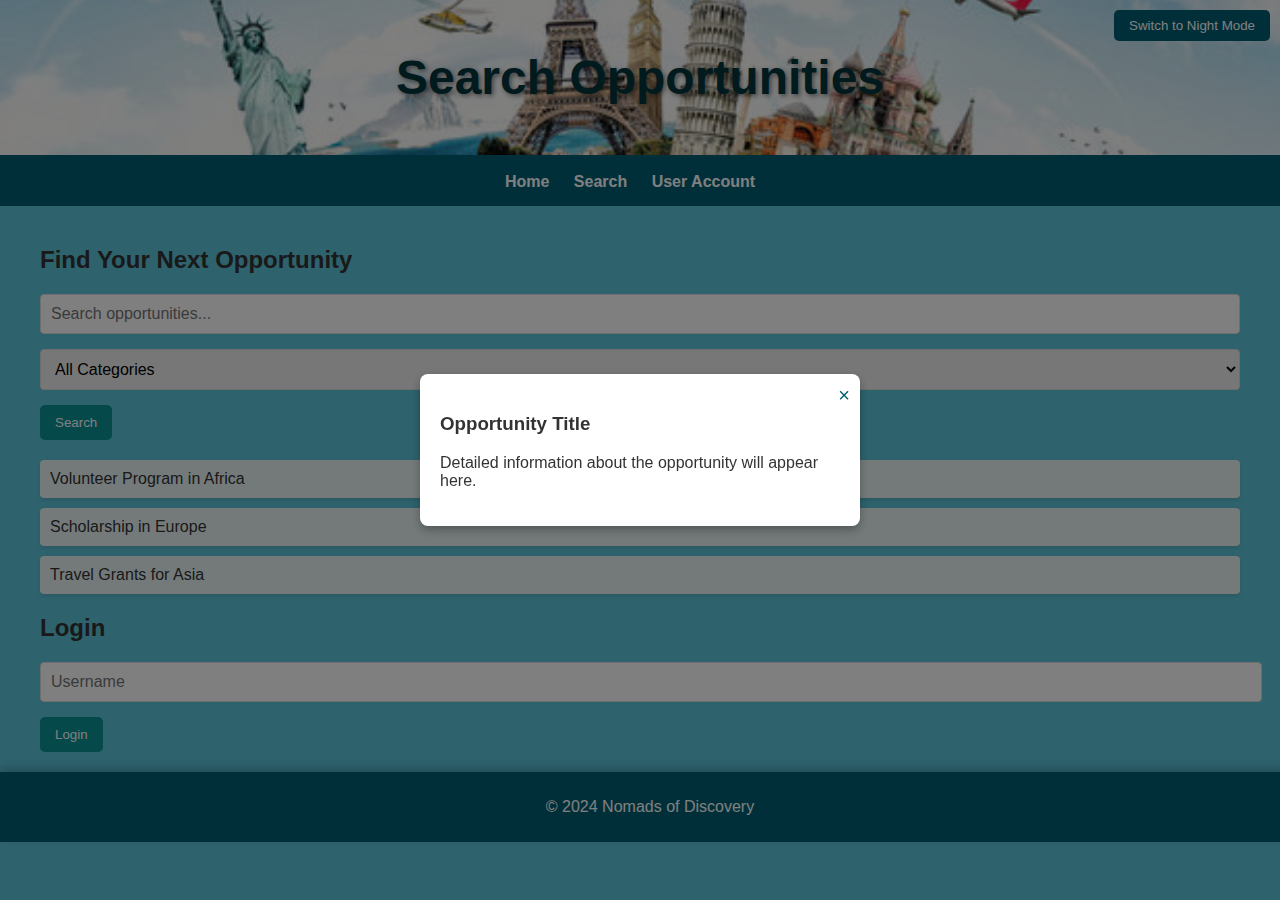
==== 6thassignment/search.html @ bea5c5bb "Add files via upload" ====
<!DOCTYPE html>
<html lang="en">
<head>
  <meta charset="UTF-8">
  <meta name="viewport" content="width=device-width, initial-scale=1.0">
  <title>Search Opportunities</title>
  <link rel="stylesheet" href="style.css">
</head>
<body>
  <!-- Theme Toggle Button -->
  <button id="theme-toggle" class="theme-toggle">Switch to Night Mode</button>

  <header>
    <h1>Search Opportunities</h1>
  </header>
  
  <nav>
    <ul>
      <li><a href="index.html">Home</a></li>
      <li><a href="search.html">Search</a></li>
      <li><a href="account.html">User Account</a></li>
    </ul>
  </nav>

  <main>
    <!-- Search and Filter Section -->
    <section>
      <h2>Find Your Next Opportunity</h2>
      <div class="filters">
        <input type="search" id="search" placeholder="Search opportunities..." class="search-input">
        <select id="category">
          <option value="">All Categories</option>
          <option value="volunteer">Volunteer</option>
          <option value="scholarship">Scholarship</option>
          <option value="grant">Grant</option>
        </select>
        <button id="search-button" class="search-btn">Search</button>
      </div>
      <ul id="results-list" class="results-list animate-on-scroll"></ul>
    </section>

    <section id="login-section">
      <h2>Login</h2>
      <input type="text" id="login-username" placeholder="Username">
      <button id="login-btn">Login</button>
      <button id="logout-btn" style="display:none;">Logout</button>
  </section>
  

    <!-- Modal for Opportunity Details -->
    <div class="modal" id="opportunity-modal">
      <div class="modal-content">
        <span class="modal-close" id="modal-close">&times;</span>
        <h3 id="modal-title">Opportunity Title</h3>
        <p id="modal-description">Detailed information about the opportunity will appear here.</p>
      </div>
    </div>
  </main>

  <footer>
    <p>&copy; 2024 Nomads of Discovery</p>
  </footer>

  <!-- JavaScript File -->
  <script src="main.js"></script>
</body>
</html>
---- 6thassignment/style.css ----
/* Global Styles */
body {
  font-family: 'Poppins', sans-serif;
  margin: 0;
  padding: 0;
  background-color: #5cc5da;
  color: #333;
  transition: background-color 0.4s ease; /* Smooth transition for background color */
}

/* Theme Toggle Button */
.theme-toggle {
  position: fixed;
  top: 10px;
  right: 10px;
  padding: 8px 15px;
  background-color: #005f73;
  color: white;
  border: none;
  cursor: pointer;
  z-index: 1000;
}

/* Night Theme Styles */
.night-theme {
  background-color: #333;
  color: #eee;
}

.night-theme header,
.night-theme nav,
.night-theme footer {
  background-color: #111;
  color: #fff;
}

/* Header Styles */
header {
  background-image: url('head.jpg');
  background-size: cover;
  background-position: center;
  color: #02343d;
  text-align: center;
  padding: 50px 20px;
  box-shadow: 0 4px 8px rgba(0, 0, 0, 0.2);
  border-bottom: 3px solid #005f73;
}

header h1 {
  font-size: 48px;
  margin: 0;
  text-shadow: 2px 2px 5px rgba(0, 0, 0, 0.5);
}

header h4 {
  color: #ffffff;
  text-shadow: 2px 2px 5px rgba(0, 0, 0, 0.5);
}

/* Navigation Styles */
nav {
  background-color: #005f73;
  padding: 15px;
  text-align: center;
}

nav ul {
  list-style: none;
  margin: 0;
  padding: 0;
}

nav li {
  display: inline-block;
  margin-right: 20px;
}

nav a {
  color: #fff;
  text-decoration: none;
  font-weight: bold;
  transition: color 0.3s ease;
}

nav a:hover {
  color: #94d2bd;
}

/* Main Styles */
main {
  padding: 20px;
  max-width: 1200px;
  margin: auto;
  transition: all 0.3s ease;
}

/* Form Styles */
form {
  margin: 20px 0;
  background-color: #ffffff;
  padding: 20px;
  border-radius: 8px;
  box-shadow: 0 4px 8px rgba(0, 0, 0, 0.1);
}

input[type="text"],
input[type="email"],
input[type="file"],
input[type="search"],
select {
  width: 100%;
  padding: 10px;
  border-radius: 4px;
  border: 1px solid #ddd;
  margin-bottom: 15px;
  font-size: 16px;
}

/* Button Styles */
button {
  background-color: #0a9396;
  color: #fff;
  border: none;
  padding: 10px 15px;
  border-radius: 5px;
  cursor: pointer;
  transition: background-color 0.3s;
}

button:hover {
  background-color: #005f73;
}

/* Opportunity Card Styles */
.opportunity-card {
  display: flex;
  align-items: center;
  margin-bottom: 20px;
}

.opportunity-card img {
  width: 150px;
  height: 100px;
  object-fit: cover;
  margin-right: 20px;
  border-radius: 8px;
}

/* Results List Styles */
.results-list {
  list-style: none;
  padding: 0;
  margin-top: 20px;
}

.results-list li {
  background-color: #e9f5f5;
  border-radius: 4px;
  padding: 10px;
  margin-bottom: 10px;
  box-shadow: 0 2px 4px rgba(0, 0, 0, 0.1);
  cursor: pointer;
  transition: background-color 0.3s ease;
}

.results-list li:hover {
  background-color: #d0f0f0;
}

/* Modal Popup Styles */
.modal {
  display: none;
  position: fixed;
  top: 0;
  left: 0;
  width: 100%;
  height: 100%;
  background-color: rgba(0, 0, 0, 0.5);
  display: flex;
  justify-content: center;
  align-items: center;
  z-index: 2000;
}

.modal-content {
  background-color: #fff;
  border-radius: 8px;
  padding: 20px;
  width: 80%;
  max-width: 400px;
  box-shadow: 0 4px 10px rgba(0, 0, 0, 0.3);
  position: relative;
}

.modal-close {
  position: absolute;
  top: 10px;
  right: 10px;
  cursor: pointer;
  font-size: 20px;
  color: #005f73;
}

/* Animations */
.animate-on-scroll {
  opacity: 0;
  transform: translateY(20px);
  transition: opacity 0.6s ease-out, transform 0.6s ease-out;
}

.animate-on-scroll.visible {
  opacity: 1;
  transform: translateY(0);
}

/* Footer Styles */
footer {
  background-color: #005f73;
  color: #fff;
  text-align: center;
  padding: 10px;
  position: relative;
  bottom: 0;
  width: 100%;
  box-shadow: 0 -4px 8px rgba(0, 0, 0, 0.2);
}

/* Miscellaneous */
.reset-btn {
  background-color: #f44336; /* Red color for reset button */
}
.reset-btn:hover {
  background-color: #d32f2f;
}

/* Star Rating Styles */
.star-rating {
  cursor: pointer;
  display: flex;
  gap: 5px;
}

.star {
  font-size: 24px; /* Adjust size as needed */
  color: gray; /* Default color */
  transition: color 0.3s;
}

.star.active,
.star:hover {
  color: gold; /* Color when active or hovered */
}

/* Additional Styles for Focused Item */
.opportunity-item:focus {
  outline: 2px solid #0a9396; /* Highlight focused opportunity */
}
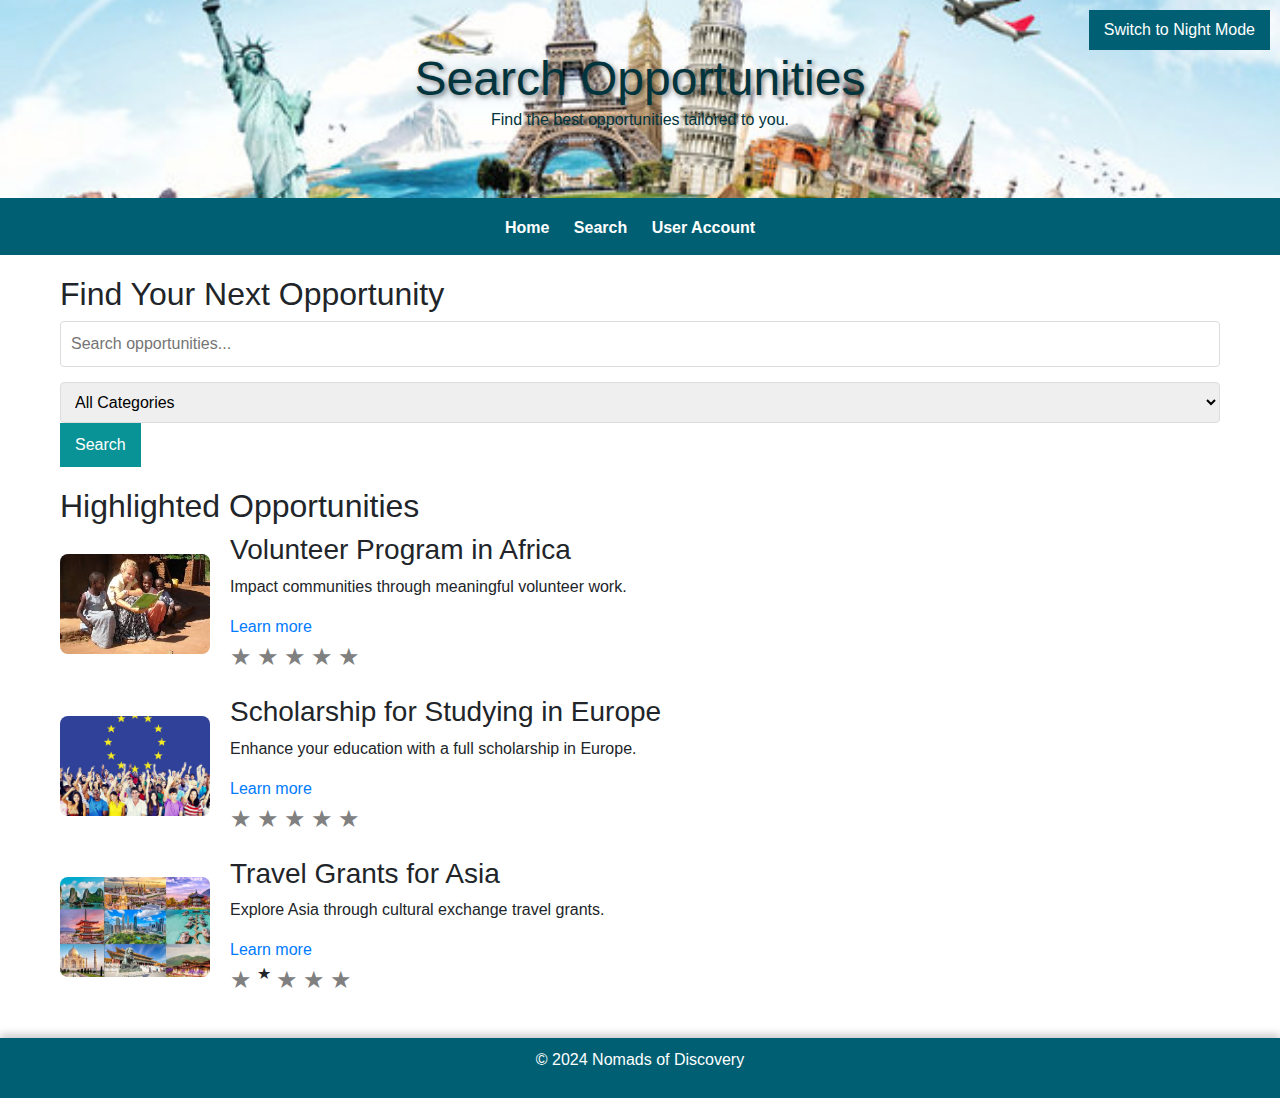
==== commit fd102d12: "Update search.html" ====
--- a/6thassignment/search.html
+++ b/6thassignment/search.html
@@ -3,8 +3,10 @@
 <head>
   <meta charset="UTF-8">
   <meta name="viewport" content="width=device-width, initial-scale=1.0">
-  <title>Search Opportunities</title>
+  <title>Search Opportunities - Nomads of Discovery</title>
   <link rel="stylesheet" href="style.css">
+  <link rel="stylesheet" href="https://stackpath.bootstrapcdn.com/bootstrap/4.5.2/css/bootstrap.min.css">
+  <link href="https://fonts.googleapis.com/css2?family=Poppins:wght@300;400;600&display=swap" rel="stylesheet">
 </head>
 <body>
   <!-- Theme Toggle Button -->
@@ -12,6 +14,7 @@
 
   <header>
     <h1>Search Opportunities</h1>
+    <p>Find the best opportunities tailored to you.</p>
   </header>
   
   <nav>
@@ -24,7 +27,7 @@
 
   <main>
     <!-- Search and Filter Section -->
-    <section>
+    <section id="search-filter-section">
       <h2>Find Your Next Opportunity</h2>
       <div class="filters">
         <input type="search" id="search" placeholder="Search opportunities..." class="search-input">
@@ -39,22 +42,55 @@
       <ul id="results-list" class="results-list animate-on-scroll"></ul>
     </section>
 
-    <section id="login-section">
-      <h2>Login</h2>
-      <input type="text" id="login-username" placeholder="Username">
-      <button id="login-btn">Login</button>
-      <button id="logout-btn" style="display:none;">Logout</button>
-  </section>
-  
-
-    <!-- Modal for Opportunity Details -->
-    <div class="modal" id="opportunity-modal">
-      <div class="modal-content">
-        <span class="modal-close" id="modal-close">&times;</span>
-        <h3 id="modal-title">Opportunity Title</h3>
-        <p id="modal-description">Detailed information about the opportunity will appear here.</p>
+    <!-- Featured Opportunities for Easy Access -->
+    <section id="featured-opportunities">
+      <h2>Highlighted Opportunities</h2>
+      <div class="opportunity-card">
+        <img src="via.jpg" alt="Volunteer in Africa">
+        <div>
+          <h3>Volunteer Program in Africa</h3>
+          <p>Impact communities through meaningful volunteer work.</p>
+          <a href="https://www.volunteerhq.org/regions/africa/">Learn more</a>
+          <div class="star-rating">
+            <span class="star" data-value="1">&#9733;</span>
+            <span class="star" data-value="2">&#9733;</span>
+            <span class="star" data-value="3">&#9733;</span>
+            <span class="star" data-value="4">&#9733;</span>
+            <span class="star" data-value="5">&#9733;</span>
+          </div>
+        </div>
       </div>
-    </div>
+      <div class="opportunity-card">
+        <img src="europe.jpg" alt="Scholarship in Europe">
+        <div>
+          <h3>Scholarship for Studying in Europe</h3>
+          <p>Enhance your education with a full scholarship in Europe.</p>
+          <a href="https://education.ec.europa.eu/study-in-europe">Learn more</a>
+          <div class="star-rating">
+            <span class="star" data-value="1">&#9733;</span>
+            <span class="star" data-value="2">&#9733;</span>
+            <span class="star" data-value="3">&#9733;</span>
+            <span class="star" data-value="4">&#9733;</span>
+            <span class="star" data-value="5">&#9733;</span>
+          </div>
+        </div>
+      </div>
+      <div class="opportunity-card">
+        <img src="asia.jpg" alt="Travel Grants for Asia">
+        <div>
+          <h3>Travel Grants for Asia</h3>
+          <p>Explore Asia through cultural exchange travel grants.</p>
+          <a href="https://foss4g.asia/2023/travel-grant-program/">Learn more</a>
+          <div class="star-rating">
+            <span class="star" data-value="1">&#9733;</span>
+            <span classa="star" data-value="2">&#9733;</span>
+            <span class="star" data-value="3">&#9733;</span>
+            <span class="star" data-value="4">&#9733;</span>
+            <span class="star" data-value="5">&#9733;</span>
+          </div>
+        </div>
+      </div>
+    </section>
   </main>
 
   <footer>
@@ -63,5 +99,58 @@
 
   <!-- JavaScript File -->
   <script src="main.js"></script>
+  <script>
+    // Search Functionality
+    const opportunities = [
+      { id: 1, title: 'Volunteer Program in Africa', category: 'volunteer', description: 'Impact communities through meaningful volunteer work.' },
+      { id: 2, title: 'Scholarship in Europe', category: 'scholarship', description: 'Enhance your education with a full scholarship in Europe.' },
+      { id: 3, title: 'Travel Grants for Asia', category: 'grant', description: 'Explore Asia through cultural exchange travel grants.' }
+    ];
+
+    // Function to update and display search results
+    function displayResults(filteredOpportunities) {
+      const resultsList = document.getElementById('results-list');
+      resultsList.innerHTML = filteredOpportunities.map(opportunity => `
+        <li class="opportunity-item" data-id="${opportunity.id}">
+          ${opportunity.title}
+        </li>
+      `).join('');
+
+      document.querySelectorAll('.opportunity-item').forEach(item => {
+        item.addEventListener('click', () => {
+          const id = Number(item.getAttribute('data-id'));
+          const opportunity = opportunities.find(op => op.id === id);
+          if (opportunity) {
+            alert(`Title: ${opportunity.title}\nDescription: ${opportunity.description}`);
+          }
+        });
+      });
+    }
+
+    // Search Button Click Event
+    document.getElementById('search-button').addEventListener('click', () => {
+      const query = document.getElementById('search').value.toLowerCase();
+      const category = document.getElementById('category').value;
+      
+      // Filter the opportunities based on search input and category selection
+      let filteredOpportunities = opportunities.filter(opportunity => {
+        return (!category || opportunity.category === category) &&
+               (!query || opportunity.title.toLowerCase().includes(query));
+      });
+
+      // Save filtered opportunities in localStorage
+      localStorage.setItem('searchResults', JSON.stringify(filteredOpportunities));
+
+      displayResults(filteredOpportunities);
+    });
+
+    // On Page Load: Display previous search results from localStorage
+    window.addEventListener('load', () => {
+      const storedResults = JSON.parse(localStorage.getItem('searchResults'));
+      if (storedResults) {
+        displayResults(storedResults);
+      }
+    });
+  </script>
 </body>
 </html>
